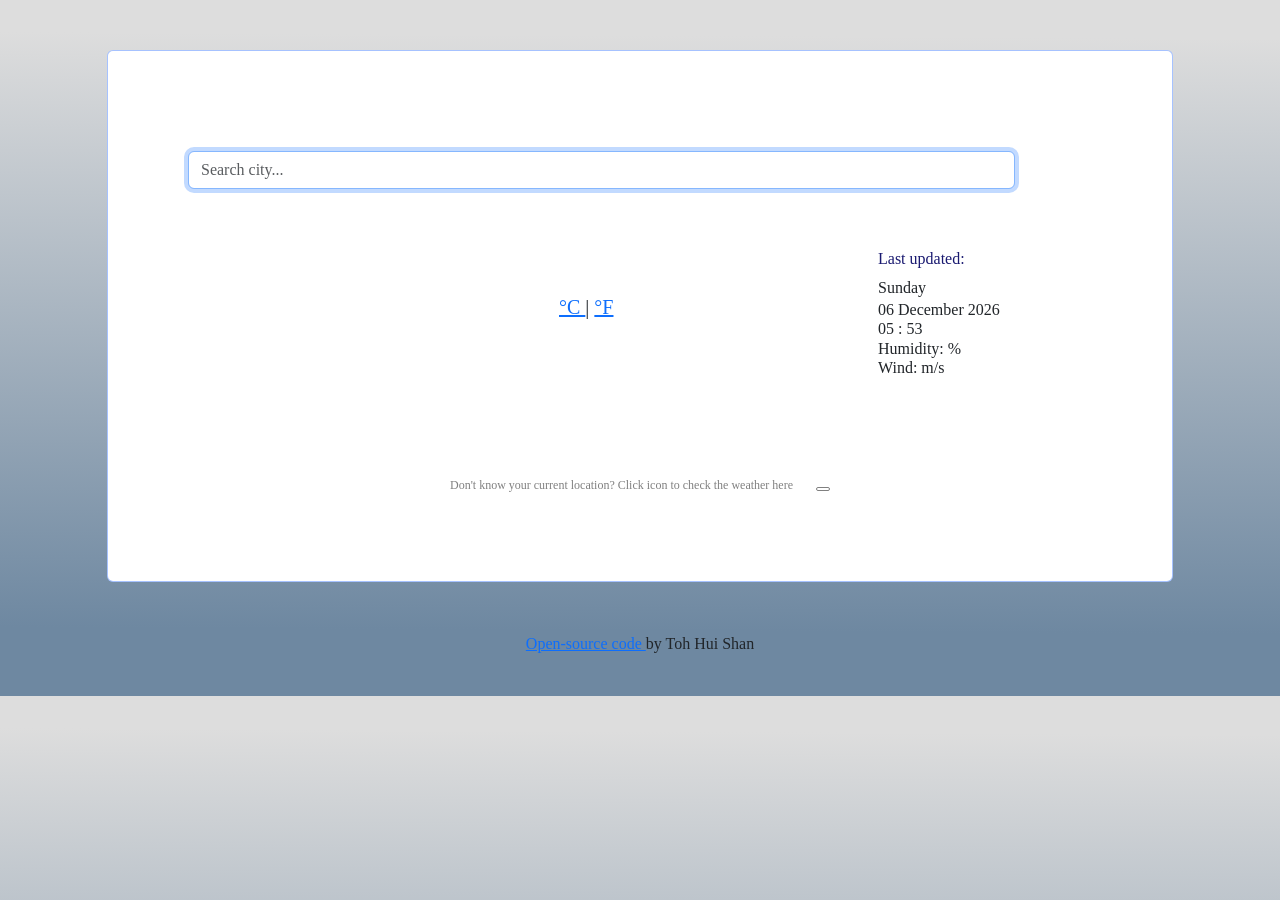
==== index.html @ 30649700 "Removed weather forecast, pre-determined location and time in HTML, edited weather API call, removed" ====
<!DOCTYPE html>
<html lang="en">
  <head>
    <meta charset="UTF-8" />
    <meta http-equiv="X-UA-Compatible" content="IE=edge" />
    <meta name="viewport" content="width=device-width, initial-scale=1.0" />
    <link rel="preconnect" href="https://fonts.googleapis.com" />
    <link rel="preconnect" href="https://fonts.gstatic.com" crossorigin />
    <link
      href="https://fonts.googleapis.com/css2?family=Permanent+Marker&display=swap"
      rel="stylesheet"
    />
    <link
      href="https://cdn.jsdelivr.net/npm/bootstrap@5.1.3/dist/css/bootstrap.min.css"
      rel="stylesheet"
      integrity="sha384-1BmE4kWBq78iYhFldvKuhfTAU6auU8tT94WrHftjDbrCEXSU1oBoqyl2QvZ6jIW3"
      crossorigin="anonymous"
    />
    <script
      src="https://kit.fontawesome.com/12e4371b18.js"
      crossorigin="anonymous"
    ></script>
    <script src="https://unpkg.com/axios/dist/axios.min.js"></script>
    <link rel="stylesheet" href="source/style.css" />

    <title>Weather Application</title>
  </head>
  <body>
    <div class="container">
      <div class="card">
        <div class="card-body">
          <div class="search-city top-section">
            <form action="submit" class="form-group row search-input-form">
              <div class="col-11">
                <input
                  class="form-control input-city"
                  type="text"
                  placeholder="Search city..."
                  autocomplete="off"
                  autofocus="on"
                />
              </div>

              <div class="col-1">
                <button class="form-control search-button" type="submit">
                  <i class="fa-solid fa-magnifying-glass search-icon"></i>
                </button>
              </div>
            </form>
          </div>

          <div class="row current-conditions middle-section">
            <div class="col-9 left-side">
              <div class="displayed-location-with-icon">
                <h1>
                  <i class="fa-solid fa-location-dot location-icon"></i>
                  <span class="searched-location"></span>
                </h1>
              </div>

              <div class="row current-weather-and-temperature">
                <div class="col-6 current-weather">
                  <img src="" alt="" class="current-weather-icon" />
                </div>

                <div class="col-6 current-temperature">
                  <h2>
                    <span
                      class="temperature celsius"
                      id="current-temperature"
                    ></span>
                    <span class="temperature-units-conversion">
                      <a href="#" class="celsius-link">°C </a>
                      <span class="divider"> | </span>
                      <a href="#" class="fahrenheit-link">°F </a>
                    </span>
                  </h2>
                </div>
              </div>
            </div>

            <div class="col-3 right-side">
              <div class="last-updated">
                <h3>Last updated:</h3>
              </div>

              <div class="current-day">
                <h3></h3>
              </div>

              <div class="current-date">
                <h3>
                  <span class="current-date-number"></span>
                  <span class="current-month"></span>
                  <span class="current-year"></span>
                </h3>
              </div>

              <div class="current-time">
                <h3>
                  <span class="current-hour"></span>
                  :
                  <span class="current-minute"></span>
                </h3>
              </div>

              <div class="current-humidity">
                <h3>
                  Humidity:
                  <span class="current-humidity"></span>%
                </h3>
              </div>

              <div class="current-wind">
                <h3>Wind: <span class="current-wind"></span> m/s</h3>
              </div>
            </div>
          </div>

          <div class="row forecast-conditions bottom-section">
            <div class="col-2">
              <div class="forecast-day-1">
                <h4></h4>
              </div>

              <div class="forecast-weather-1">
                <h4></h4>
              </div>

              <div class="forecast-min-and-max-temperature-1">
                <span class="forecast-min-temperature-1">
                  <h4></h4>
                </span>

                <span class="forecast-max-temperature-1">
                  <h4></h4>
                </span>
              </div>
            </div>

            <div class="col-2">
              <div class="forecast-day-2">
                <h4></h4>
              </div>

              <div class="forecast-weather-2">
                <h4></h4>
              </div>

              <div class="forecast-min-and-max-temperature-2">
                <span class="forecast-min-temperature-2">
                  <h4></h4>
                </span>

                <span class="forecast-max-temperature-2">
                  <h4></h4>
                </span>
              </div>
            </div>

            <div class="col-2">
              <div class="forecast-day-3">
                <h4></h4>
              </div>

              <div class="forecast-weather-3">
                <h4></h4>
              </div>

              <div class="forecast-min-and-max-temperature-3">
                <span class="forecast-min-temperature">
                  <h4></h4>
                </span>

                <span class="forecast-max-temperature">
                  <h4></h4>
                </span>
              </div>
            </div>

            <div class="col-2">
              <div class="forecast-day-4">
                <h4></h4>
              </div>

              <div class="forecast-weather-4">
                <h4></h4>
              </div>

              <div class="forecast-min-and-max-temperature-4">
                <span class="forecast-min-temperature">
                  <h4></h4>
                </span>

                <span class="forecast-max-temperature">
                  <h4></h4>
                </span>
              </div>
            </div>

            <div class="col-2">
              <div class="forecast-day-5">
                <h4></h4>
              </div>

              <div class="forecast-weather-5">
                <h4></h4>
              </div>

              <div class="forecast-min-and-max-temperature-5">
                <span class="forecast-min-temperature">
                  <h4></h4>
                </span>

                <span class="forecast-max-temperature">
                  <h4></h4>
                </span>
              </div>
            </div>

            <div class="col-2">
              <div class="forecast-day-6">
                <h4></h4>
              </div>

              <div class="forecast-weather-6">
                <h4></h4>
              </div>

              <div class="forecast-min-and-max-temperature-6">
                <span class="forecast-min-temperature">
                  <h4></h4>
                </span>

                <span class="forecast-max-temperature">
                  <h4></h4>
                </span>
              </div>
            </div>
          </div>

          <div class="footer">
            <h2>
              Don't know your current location? Click icon to check the weather
              here
            </h2>
            <button class="current-location-button">
              <i
                class="fa-solid fa-location-dot location-icon"
                id="current-location-icon-in-button"
              ></i>
            </button>
          </div>
        </div>
      </div>
    </div>

    <footer>
      <a
        href="https://github.com/tohhuishan/shecodes-weather-application"
        target="_blank"
      >
        Open-source code
      </a>
      by Toh Hui Shan
    </footer>

    <script src="source/script.js"></script>
  </body>
</html>
---- source/style.css ----
body {
  background: linear-gradient(
    180.3deg,
    rgb(221, 221, 221) 5.5%,
    rgb(110, 136, 161) 90.2%
  );
  font-family: "Permanent Marker", cursive;
}

h4 {
  font-size: 16px;
}

.card {
  border: 1px solid rgba(0, 80, 255, 0.35);
  margin: 50px 25px;
  padding: 30px;
}

.card-body {
  padding: 50px;
}

.top-section .input-city {
  margin: 20px auto;
}

.top-section .search-button {
  background: transparent;
  border: none;
  margin: 20px auto;
}

.top-section .search-icon {
  color: blue;
}

.middle-section {
  margin: 40px auto;
}

.middle-section .left-side h3 {
  margin-left: 300px;
}

.middle-section .displayed-location-with-icon h1 {
  font-size: 32px;
  margin-bottom: 20px;
  text-align: center;
}

.middle-section .current-weather-and-temperature h2 {
  font-size: 70px;
}

.middle-section .current-weather-icon {
  min-width: 130px;
  position: relative;
  left: 200px;
  top: -20px;
}

.middle-section .current-temperature h2 {
  padding-left: 20px;
  text-align: left;
}

.current-temperature .temperature-units-conversion {
  font-size: 20px;
  position: relative;
  top: -20px;
}

.middle-section .right-side h3 {
  font-size: 16px;
}

.middle-section .right-side .last-updated {
  color: rgb(25, 25, 112);
}

.middle-section .current-day h3,
.middle-section .current-date h3,
.middle-section .current-time h3,
.middle-section .current-humidity h3,
.middle-section .current-wind h3 {
  margin-top: 0;
  margin-bottom: 0;
  padding: 0;
}

.bottom-section {
  margin: 50px auto 30px auto;
  text-align: center;
}

.forecast-weather-1,
.forecast-weather-2,
.forecast-weather-3,
.forecast-weather-4,
.forecast-weather-5,
.forecast-weather-6 {
  margin: 15px auto;
}

.footer {
  text-align: center;
  margin-top: 0;
}

.footer h2 {
  color: rgb(128, 128, 128);
  display: inline;
  font-size: 12px;
  margin: 10px;
}

.footer .current-location-button {
  background: white;
  border: 1px solid rgb(128, 128, 128);
  border-radius: 10px;
  margin: 10px;
  transition: all 200ms ease-in-out;
}

.footer .current-location-button:hover {
  background-color: rgb(210, 210, 210);
}

.footer #current-location-icon-in-button {
  color: rgb(255, 0, 0);
}

footer {
  margin-bottom: 40px;
  text-align: center;
}
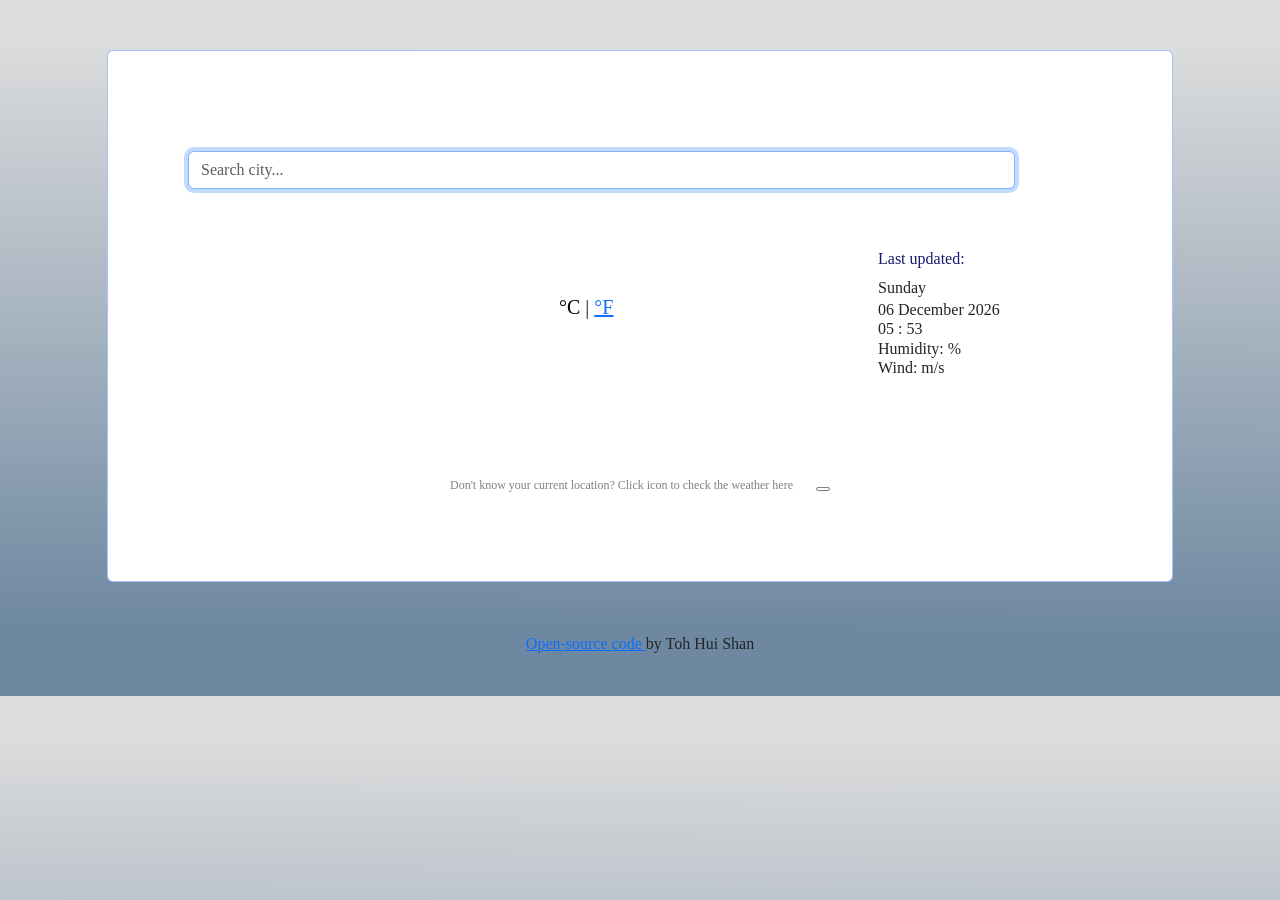
==== commit b18dc815: "Added temperature conversion" ====
--- a/index.html
+++ b/index.html
@@ -70,7 +70,7 @@
                       id="current-temperature"
                     ></span>
                     <span class="temperature-units-conversion">
-                      <a href="#" class="celsius-link">°C </a>
+                      <a href="#" class="celsius-link active">°C </a>
                       <span class="divider"> | </span>
                       <a href="#" class="fahrenheit-link">°F </a>
                     </span>
--- a/source/style.css
+++ b/source/style.css
@@ -54,10 +54,11 @@
 }
 
 .middle-section .current-weather-icon {
-  min-width: 130px;
+  min-width: 150px;
+
   position: relative;
-  left: 200px;
-  top: -20px;
+  top: -32px;
+  left: 180px;
 }
 
 .middle-section .current-temperature h2 {
@@ -69,6 +70,16 @@
   font-size: 20px;
   position: relative;
   top: -20px;
+}
+
+.current-temperature .active {
+  color: rgb(0, 0, 0);
+  cursor: default;
+  text-decoration: none;
+}
+
+.current-temperature .active:hover {
+  text-decoration: none;
 }
 
 .middle-section .right-side h3 {
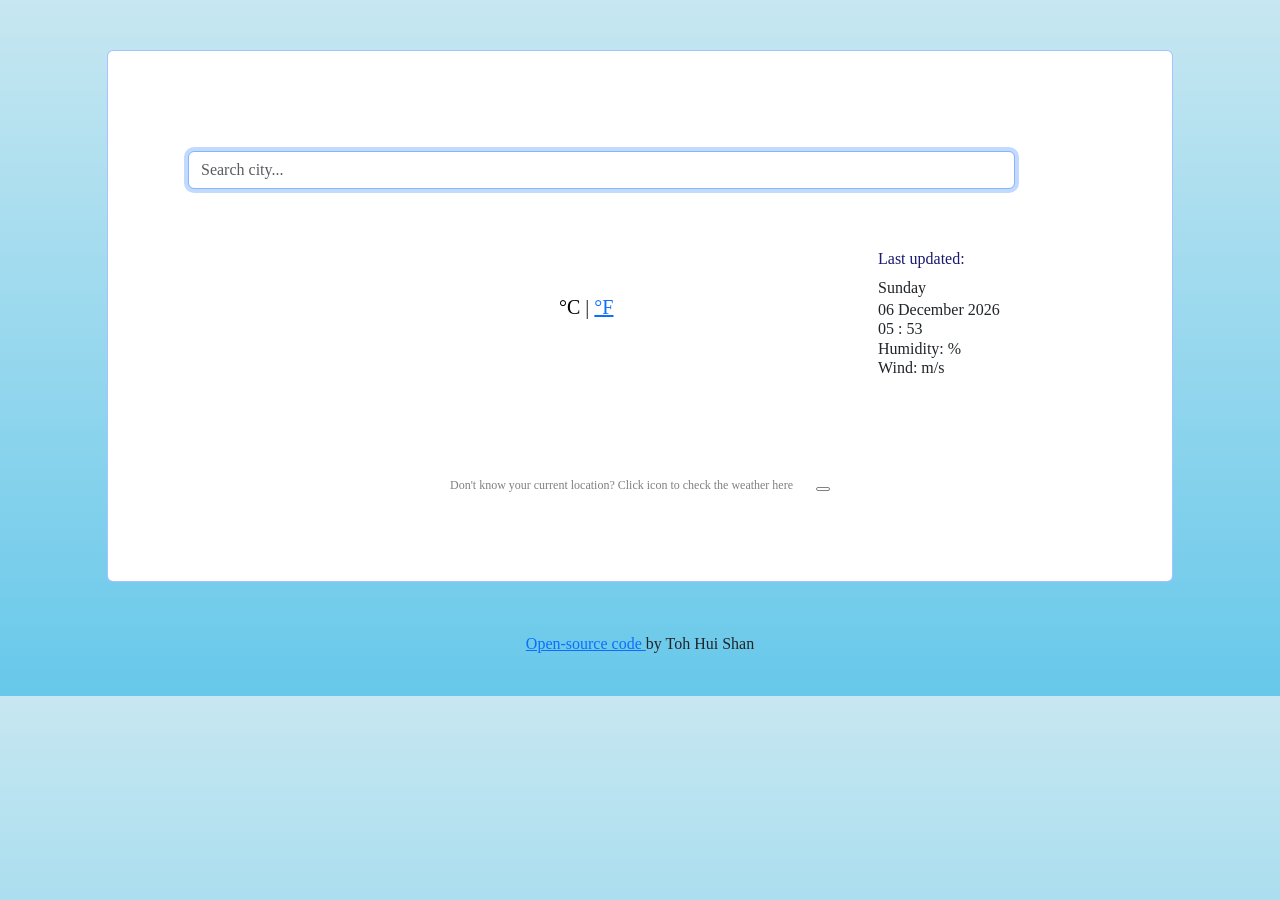
==== commit e89112a2: "Edited the theme according to local time (light and dark)" ====
--- a/index.html
+++ b/index.html
@@ -239,7 +239,7 @@
             </div>
           </div>
 
-          <div class="footer">
+          <div class="find-current-location">
             <h2>
               Don't know your current location? Click icon to check the weather
               here
@@ -259,10 +259,12 @@
       <a
         href="https://github.com/tohhuishan/shecodes-weather-application"
         target="_blank"
+        class="open-source-code"
       >
         Open-source code
       </a>
-      by Toh Hui Shan
+
+      <span class="developer-name"> by Toh Hui Shan </span>
     </footer>
 
     <script src="source/script.js"></script>
--- a/source/style.css
+++ b/source/style.css
@@ -1,10 +1,17 @@
 body {
+  font-family: "Permanent Marker", cursive;
+}
+
+body.light {
   background: linear-gradient(
-    180.3deg,
-    rgb(221, 221, 221) 5.5%,
-    rgb(110, 136, 161) 90.2%
+    180deg,
+    rgb(199, 231, 241) 0%,
+    rgb(103, 200, 234) 100%
   );
-  font-family: "Permanent Marker", cursive;
+}
+
+body.dark {
+  background: linear-gradient(180deg, rgb(12, 9, 86) 0%, rgb(15, 13, 94) 100%);
 }
 
 h4 {
@@ -114,19 +121,19 @@
   margin: 15px auto;
 }
 
-.footer {
+.find-current-location {
   text-align: center;
   margin-top: 0;
 }
 
-.footer h2 {
+.find-current-location h2 {
   color: rgb(128, 128, 128);
   display: inline;
   font-size: 12px;
   margin: 10px;
 }
 
-.footer .current-location-button {
+.find-current-location .current-location-button {
   background: white;
   border: 1px solid rgb(128, 128, 128);
   border-radius: 10px;
@@ -134,11 +141,11 @@
   transition: all 200ms ease-in-out;
 }
 
-.footer .current-location-button:hover {
+.find-current-location .current-location-button:hover {
   background-color: rgb(210, 210, 210);
 }
 
-.footer #current-location-icon-in-button {
+.find-current-location #current-location-icon-in-button {
   color: rgb(255, 0, 0);
 }
 
@@ -146,3 +153,19 @@
   margin-bottom: 40px;
   text-align: center;
 }
+
+footer .open-source-code.light {
+  color: rgb(13, 110, 253);
+}
+
+footer .developer-name.light {
+  color: rgb(33, 37, 41);
+}
+
+footer .open-source-code.dark {
+  color: rgb(130, 171, 234);
+}
+
+footer .developer-name.dark {
+  color: rgb(255, 255, 255);
+}
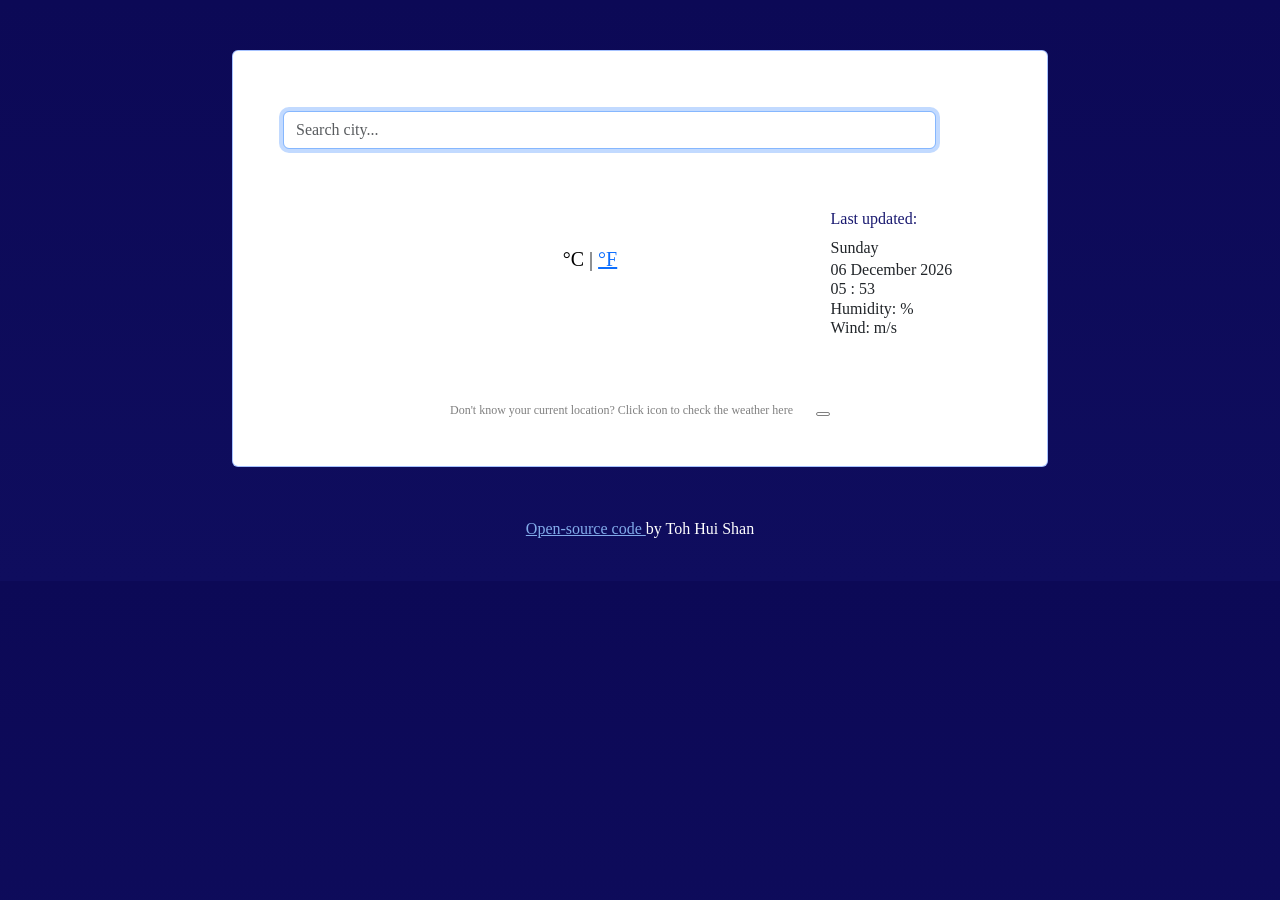
==== commit 0240971c: "Added forecast feature and re-adjust the app size" ====
--- a/index.html
+++ b/index.html
@@ -117,127 +117,10 @@
             </div>
           </div>
 
-          <div class="row forecast-conditions bottom-section">
-            <div class="col-2">
-              <div class="forecast-day-1">
-                <h4></h4>
-              </div>
-
-              <div class="forecast-weather-1">
-                <h4></h4>
-              </div>
-
-              <div class="forecast-min-and-max-temperature-1">
-                <span class="forecast-min-temperature-1">
-                  <h4></h4>
-                </span>
-
-                <span class="forecast-max-temperature-1">
-                  <h4></h4>
-                </span>
-              </div>
-            </div>
-
-            <div class="col-2">
-              <div class="forecast-day-2">
-                <h4></h4>
-              </div>
-
-              <div class="forecast-weather-2">
-                <h4></h4>
-              </div>
-
-              <div class="forecast-min-and-max-temperature-2">
-                <span class="forecast-min-temperature-2">
-                  <h4></h4>
-                </span>
-
-                <span class="forecast-max-temperature-2">
-                  <h4></h4>
-                </span>
-              </div>
-            </div>
-
-            <div class="col-2">
-              <div class="forecast-day-3">
-                <h4></h4>
-              </div>
-
-              <div class="forecast-weather-3">
-                <h4></h4>
-              </div>
-
-              <div class="forecast-min-and-max-temperature-3">
-                <span class="forecast-min-temperature">
-                  <h4></h4>
-                </span>
-
-                <span class="forecast-max-temperature">
-                  <h4></h4>
-                </span>
-              </div>
-            </div>
-
-            <div class="col-2">
-              <div class="forecast-day-4">
-                <h4></h4>
-              </div>
-
-              <div class="forecast-weather-4">
-                <h4></h4>
-              </div>
-
-              <div class="forecast-min-and-max-temperature-4">
-                <span class="forecast-min-temperature">
-                  <h4></h4>
-                </span>
-
-                <span class="forecast-max-temperature">
-                  <h4></h4>
-                </span>
-              </div>
-            </div>
-
-            <div class="col-2">
-              <div class="forecast-day-5">
-                <h4></h4>
-              </div>
-
-              <div class="forecast-weather-5">
-                <h4></h4>
-              </div>
-
-              <div class="forecast-min-and-max-temperature-5">
-                <span class="forecast-min-temperature">
-                  <h4></h4>
-                </span>
-
-                <span class="forecast-max-temperature">
-                  <h4></h4>
-                </span>
-              </div>
-            </div>
-
-            <div class="col-2">
-              <div class="forecast-day-6">
-                <h4></h4>
-              </div>
-
-              <div class="forecast-weather-6">
-                <h4></h4>
-              </div>
-
-              <div class="forecast-min-and-max-temperature-6">
-                <span class="forecast-min-temperature">
-                  <h4></h4>
-                </span>
-
-                <span class="forecast-max-temperature">
-                  <h4></h4>
-                </span>
-              </div>
-            </div>
-          </div>
+          <div
+            class="row forecast-conditions bottom-section"
+            id="forecast"
+          ></div>
 
           <div class="find-current-location">
             <h2>
--- a/source/style.css
+++ b/source/style.css
@@ -20,12 +20,12 @@
 
 .card {
   border: 1px solid rgba(0, 80, 255, 0.35);
-  margin: 50px 25px;
+  margin: 50px 150px;
   padding: 30px;
 }
 
 .card-body {
-  padding: 50px;
+  padding: 10px 20px;
 }
 
 .top-section .input-city {
@@ -43,40 +43,30 @@
 }
 
 .middle-section {
-  margin: 40px auto;
-}
-
-.middle-section .left-side h3 {
-  margin-left: 300px;
+  margin: 40px auto 30px auto;
 }
 
 .middle-section .displayed-location-with-icon h1 {
-  font-size: 32px;
+  font-size: 28px;
   margin-bottom: 20px;
   text-align: center;
 }
 
 .middle-section .current-weather-and-temperature h2 {
-  font-size: 70px;
+  font-size: 50px;
 }
 
 .middle-section .current-weather-icon {
-  min-width: 150px;
-
+  min-width: 100px;
   position: relative;
-  top: -32px;
-  left: 180px;
-}
-
-.middle-section .current-temperature h2 {
-  padding-left: 20px;
-  text-align: left;
+  top: -20px;
+  left: 80px;
 }
 
 .current-temperature .temperature-units-conversion {
   font-size: 20px;
   position: relative;
-  top: -20px;
+  top: -10px;
 }
 
 .current-temperature .active {
@@ -108,22 +98,26 @@
 }
 
 .bottom-section {
-  margin: 50px auto 30px auto;
+  margin: 20px auto;
   text-align: center;
 }
 
+.bottom-section .forecast-min-and-max-temperature {
+  margin: 0 auto;
+}
+
+.forecast-weather-0,
 .forecast-weather-1,
 .forecast-weather-2,
 .forecast-weather-3,
 .forecast-weather-4,
-.forecast-weather-5,
-.forecast-weather-6 {
-  margin: 15px auto;
+.forecast-weather-5 {
+  margin: 0 auto;
 }
 
 .find-current-location {
   text-align: center;
-  margin-top: 0;
+  margin-top: 30px;
 }
 
 .find-current-location h2 {
@@ -150,7 +144,7 @@
 }
 
 footer {
-  margin-bottom: 40px;
+  margin: 40px auto;
   text-align: center;
 }
 
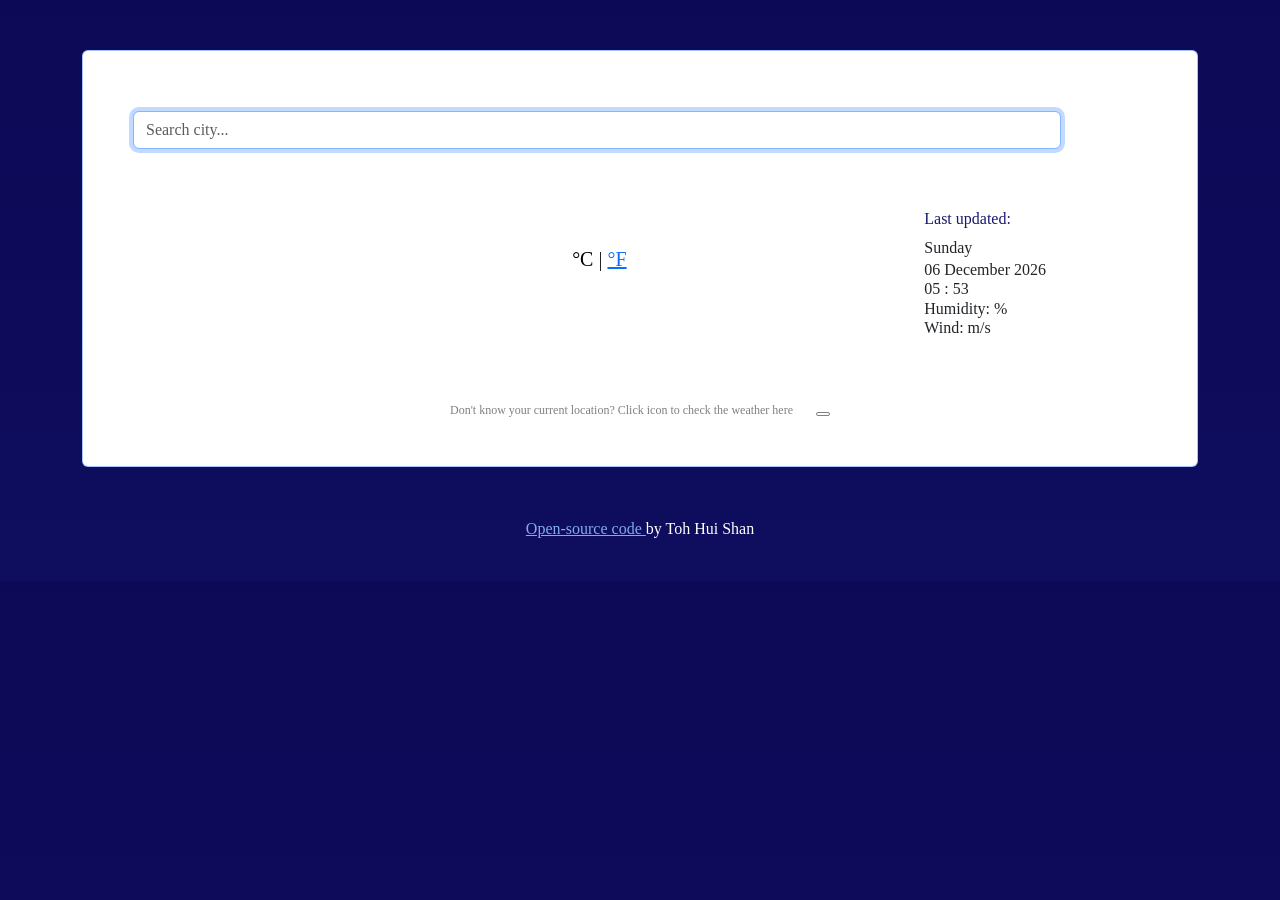
==== commit 7e8a132f: "Added responsiveness to the app" ====
--- a/index.html
+++ b/index.html
@@ -31,7 +31,7 @@
         <div class="card-body">
           <div class="search-city top-section">
             <form action="submit" class="form-group row search-input-form">
-              <div class="col-11">
+              <div class="col-md-11">
                 <input
                   class="form-control input-city"
                   type="text"
@@ -41,7 +41,7 @@
                 />
               </div>
 
-              <div class="col-1">
+              <div class="col-md-1">
                 <button class="form-control search-button" type="submit">
                   <i class="fa-solid fa-magnifying-glass search-icon"></i>
                 </button>
@@ -50,7 +50,7 @@
           </div>
 
           <div class="row current-conditions middle-section">
-            <div class="col-9 left-side">
+            <div class="col-md-9 left-side">
               <div class="displayed-location-with-icon">
                 <h1>
                   <i class="fa-solid fa-location-dot location-icon"></i>
@@ -59,11 +59,11 @@
               </div>
 
               <div class="row current-weather-and-temperature">
-                <div class="col-6 current-weather">
+                <div class="col-md-6 current-weather">
                   <img src="" alt="" class="current-weather-icon" />
                 </div>
 
-                <div class="col-6 current-temperature">
+                <div class="col-md-6 current-temperature">
                   <h2>
                     <span
                       class="temperature celsius"
@@ -79,7 +79,7 @@
               </div>
             </div>
 
-            <div class="col-3 right-side">
+            <div class="col-md-3 right-side">
               <div class="last-updated">
                 <h3>Last updated:</h3>
               </div>
--- a/source/style.css
+++ b/source/style.css
@@ -20,7 +20,7 @@
 
 .card {
   border: 1px solid rgba(0, 80, 255, 0.35);
-  margin: 50px 150px;
+  margin: 50px auto;
   padding: 30px;
 }
 
@@ -44,12 +44,12 @@
 
 .middle-section {
   margin: 40px auto 30px auto;
+  padding-left: 75px;
 }
 
 .middle-section .displayed-location-with-icon h1 {
   font-size: 28px;
   margin-bottom: 20px;
-  text-align: center;
 }
 
 .middle-section .current-weather-and-temperature h2 {
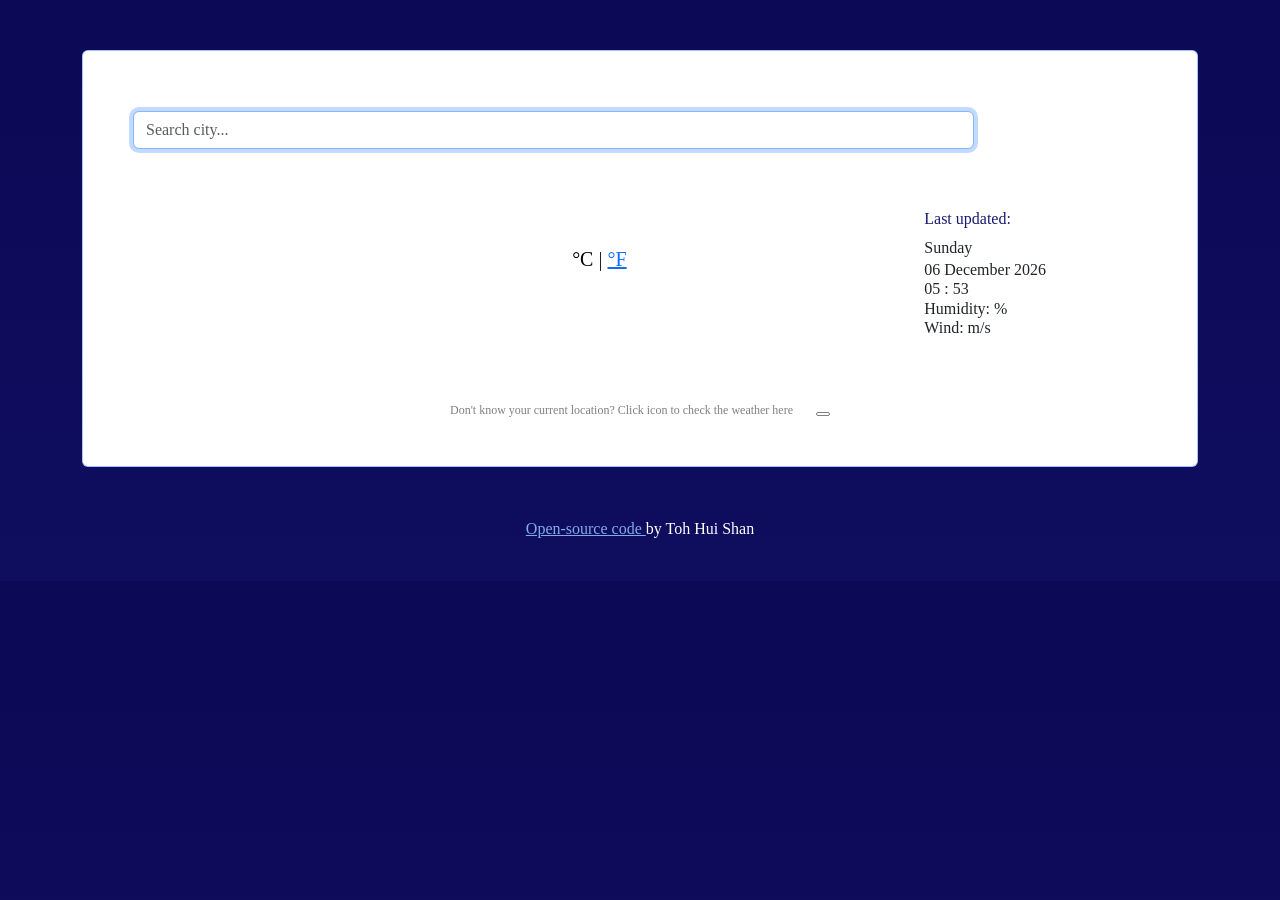
==== commit 1d19b83c: "Edited the responsiveness" ====
--- a/index.html
+++ b/index.html
@@ -31,7 +31,7 @@
         <div class="card-body">
           <div class="search-city top-section">
             <form action="submit" class="form-group row search-input-form">
-              <div class="col-md-11">
+              <div class="col-10">
                 <input
                   class="form-control input-city"
                   type="text"
@@ -41,7 +41,7 @@
                 />
               </div>
 
-              <div class="col-md-1">
+              <div class="col-2">
                 <button class="form-control search-button" type="submit">
                   <i class="fa-solid fa-magnifying-glass search-icon"></i>
                 </button>
--- a/source/style.css
+++ b/source/style.css
@@ -102,7 +102,9 @@
   text-align: center;
 }
 
-.bottom-section .forecast-min-and-max-temperature {
+.bottom-section .forecast-min-and-max-celsius-temperature,
+.bottom-section .forecast-min-and-max-fahrenheit-temperature {
+  padding: 0;
   margin: 0 auto;
 }
 
@@ -113,6 +115,24 @@
 .forecast-weather-4,
 .forecast-weather-5 {
   margin: 0 auto;
+}
+
+.forecast-min-temperature-0,
+.forecast-min-temperature-1,
+.forecast-min-temperature-2,
+.forecast-min-temperature-3,
+.forecast-min-temperature-4,
+.forecast-min-temperature-5 {
+  text-align: right;
+}
+
+.forecast-max-temperature-0,
+.forecast-max-temperature-1,
+.forecast-max-temperature-2,
+.forecast-max-temperature-3,
+.forecast-max-temperature-4,
+.forecast-max-temperature-5 {
+  text-align: left;
 }
 
 .find-current-location {
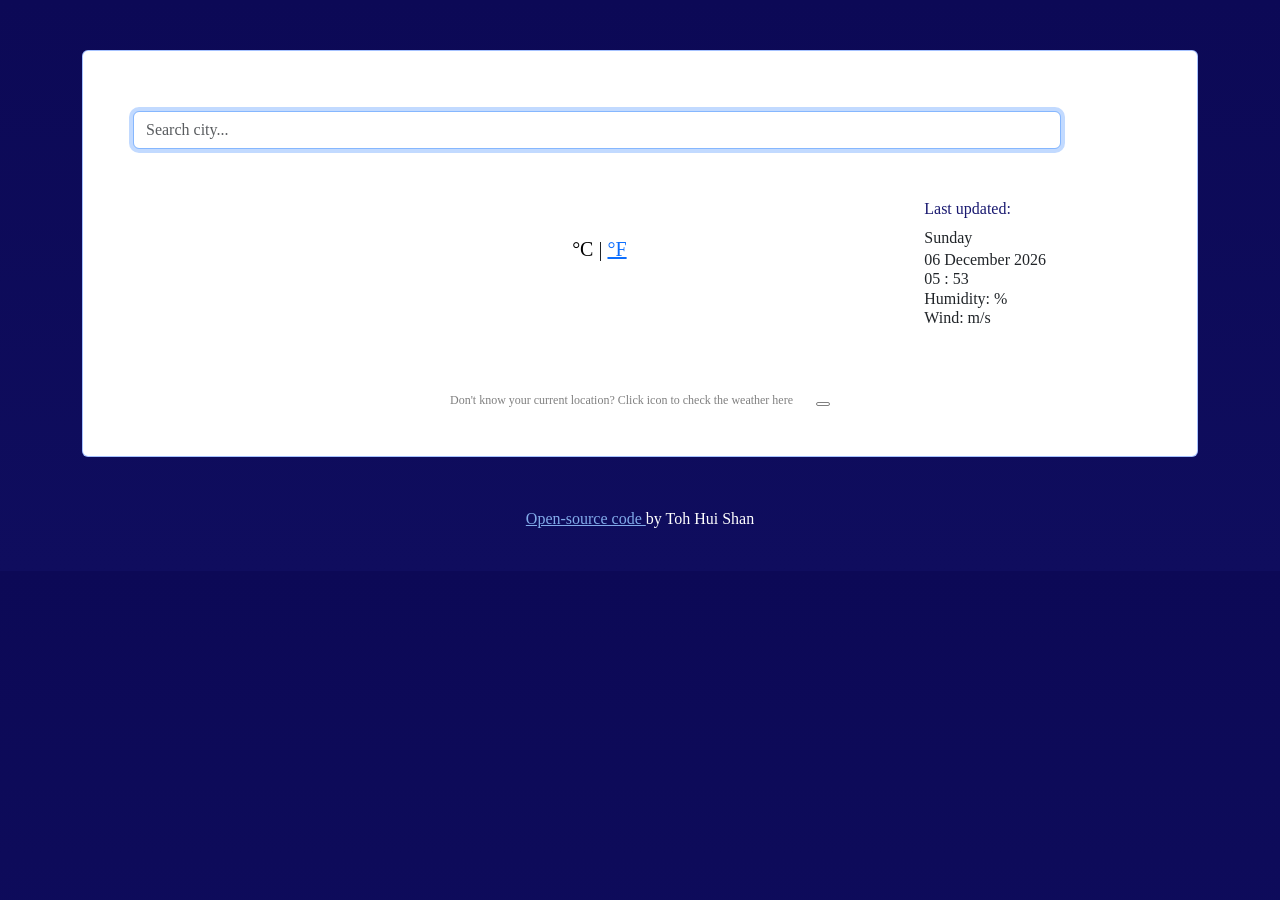
==== commit bba06423: "Edited the layout" ====
--- a/index.html
+++ b/index.html
@@ -31,7 +31,7 @@
         <div class="card-body">
           <div class="search-city top-section">
             <form action="submit" class="form-group row search-input-form">
-              <div class="col-10">
+              <div class="col-11">
                 <input
                   class="form-control input-city"
                   type="text"
@@ -41,7 +41,7 @@
                 />
               </div>
 
-              <div class="col-2">
+              <div class="col-1">
                 <button class="form-control search-button" type="submit">
                   <i class="fa-solid fa-magnifying-glass search-icon"></i>
                 </button>
--- a/source/style.css
+++ b/source/style.css
@@ -43,7 +43,7 @@
 }
 
 .middle-section {
-  margin: 40px auto 30px auto;
+  margin: 30px auto;
   padding-left: 75px;
 }
 
@@ -60,7 +60,6 @@
   min-width: 100px;
   position: relative;
   top: -20px;
-  left: 80px;
 }
 
 .current-temperature .temperature-units-conversion {
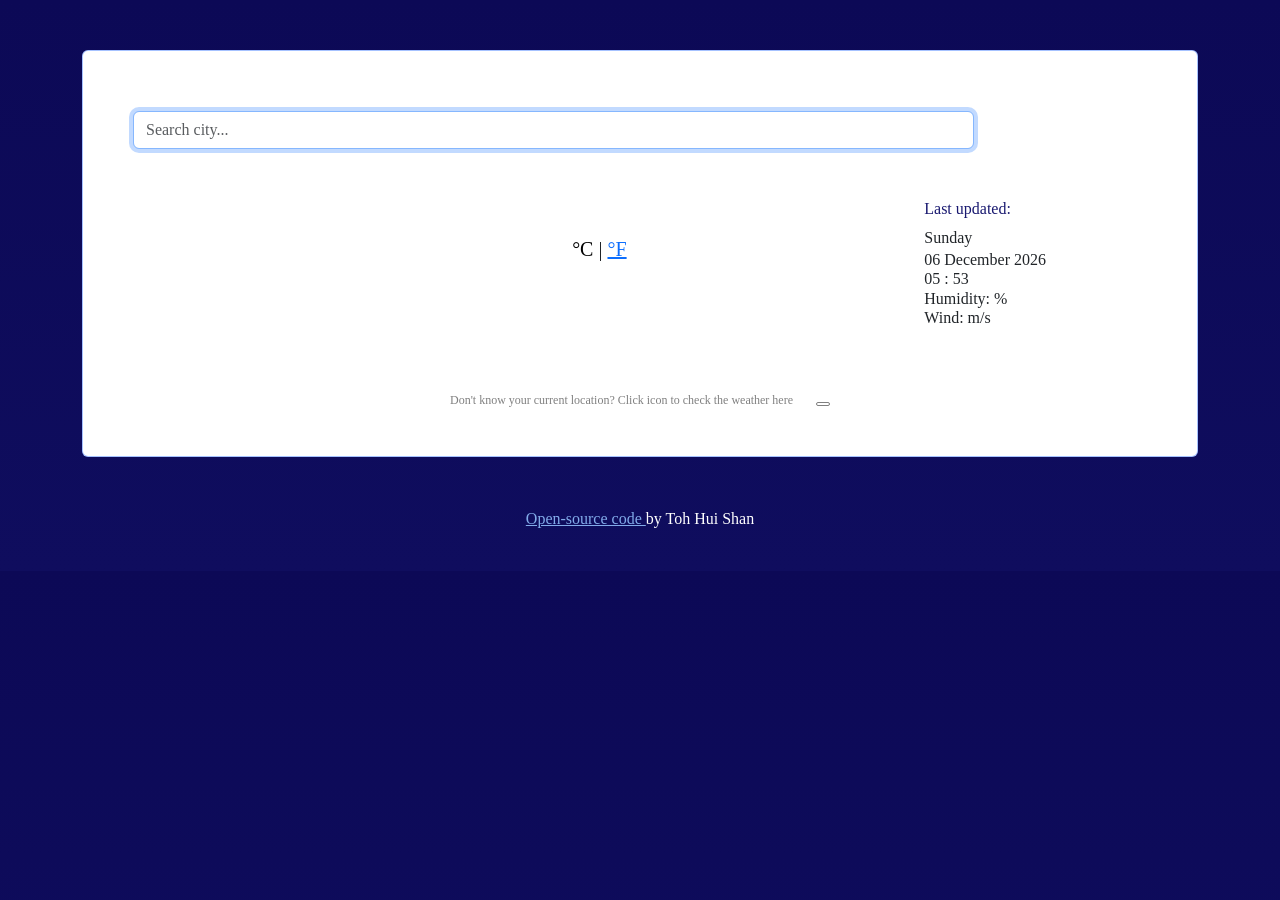
==== commit 2e7bcada: "Edited responsiveness layout according to width of browser" ====
--- a/index.html
+++ b/index.html
@@ -31,7 +31,7 @@
         <div class="card-body">
           <div class="search-city top-section">
             <form action="submit" class="form-group row search-input-form">
-              <div class="col-11">
+              <div class="col-10">
                 <input
                   class="form-control input-city"
                   type="text"
@@ -41,7 +41,7 @@
                 />
               </div>
 
-              <div class="col-1">
+              <div class="col-2">
                 <button class="form-control search-button" type="submit">
                   <i class="fa-solid fa-magnifying-glass search-icon"></i>
                 </button>
--- a/source/style.css
+++ b/source/style.css
@@ -122,7 +122,8 @@
 .forecast-min-temperature-3,
 .forecast-min-temperature-4,
 .forecast-min-temperature-5 {
-  text-align: right;
+  text-align: center;
+  padding: 0;
 }
 
 .forecast-max-temperature-0,
@@ -131,7 +132,8 @@
 .forecast-max-temperature-3,
 .forecast-max-temperature-4,
 .forecast-max-temperature-5 {
-  text-align: left;
+  text-align: center;
+  padding: 0;
 }
 
 .find-current-location {
@@ -182,3 +184,38 @@
 footer .developer-name.dark {
   color: rgb(255, 255, 255);
 }
+
+@media (max-width: 600px) {
+  .card-body {
+    padding: 0;
+  }
+
+  .middle-section {
+    padding: 0;
+  }
+}
+
+@media (min-width: 768px) {
+  .forecast-min-temperature-0,
+  .forecast-min-temperature-1,
+  .forecast-min-temperature-2,
+  .forecast-min-temperature-3,
+  .forecast-min-temperature-4,
+  .forecast-min-temperature-5 {
+    text-align: right;
+  }
+  .forecast-max-temperature-0,
+  .forecast-max-temperature-1,
+  .forecast-max-temperature-2,
+  .forecast-max-temperature-3,
+  .forecast-max-temperature-4,
+  .forecast-max-temperature-5 {
+    text-align: left;
+  }
+}
+
+@media (max-width: 768px) {
+  .forecast-divider {
+    display: none;
+  }
+}
